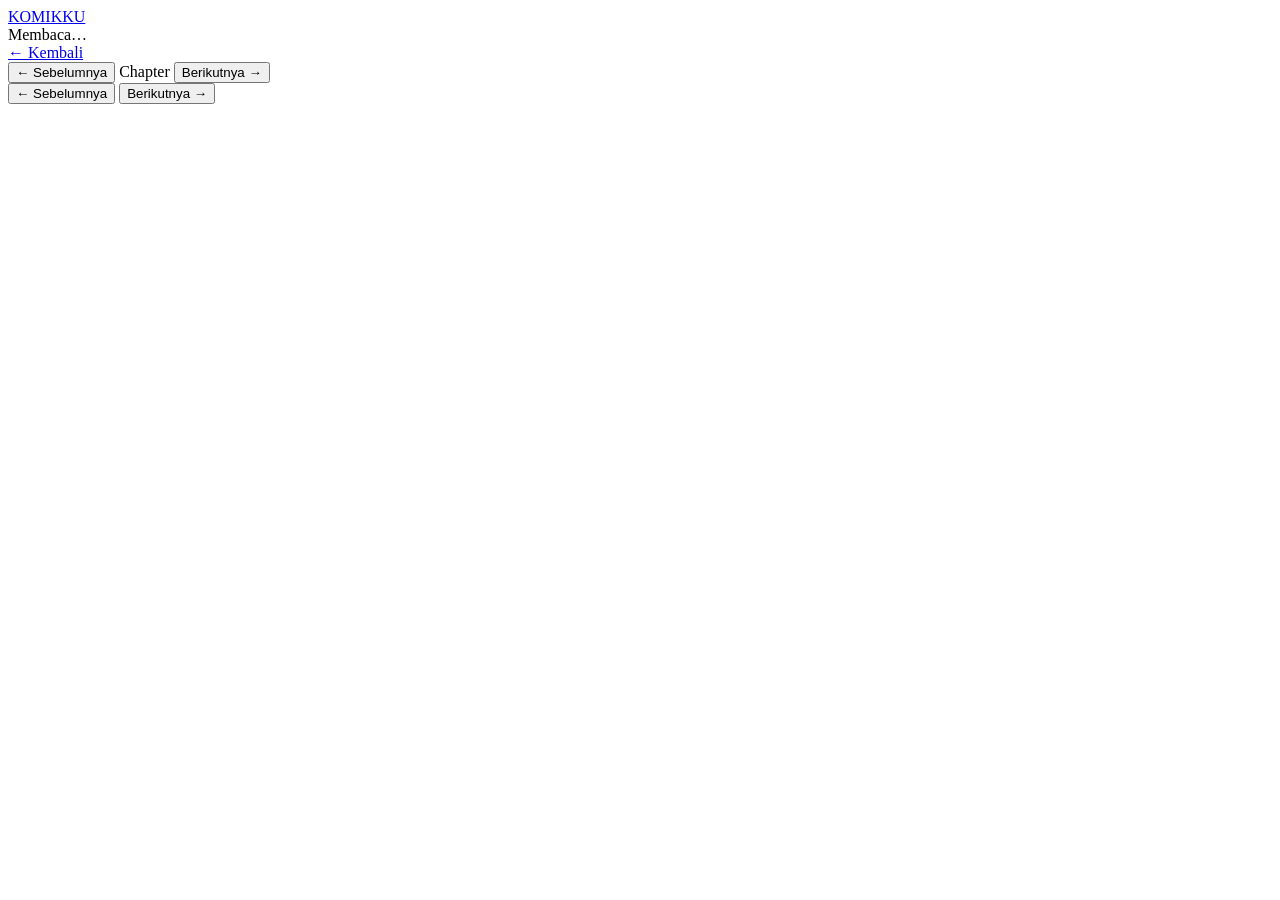
==== reader.html @ 8425692f "Add files via upload" ====
<!doctype html>
<html lang="id">
<head>
  <meta charset="utf-8">
  <meta name="viewport" content="width=device-width,initial-scale=1">
  <title>Baca Komik — KomikKu</title>
  <link rel="stylesheet" href="assets/style.css">
</head>
<body class="reader-page">
  <header class="reader-header">
    <a class="logo" href="./">KOMIK<span>KU</span></a>
    <div id="readerTitle">Membaca…</div>
    <a class="back-link" href="./">← Kembali</a>
  </header>
  <main>
    <div class="reader-toolbar">
      <button id="prevBtn" class="btn">← Sebelumnya</button>
      <span id="chapterLabel">Chapter</span>
      <button id="nextBtn" class="btn primary">Berikutnya →</button>
    </div>
    <div id="pages" class="pages"></div>
    <div class="reader-bottom">
      <button id="prevBottom" class="btn">← Sebelumnya</button>
      <button id="nextBottom" class="btn primary">Berikutnya →</button>
    </div>
  </main>
  <script src="assets/data.js"></script>
  <script src="assets/reader.js"></script>
</body>
</html>
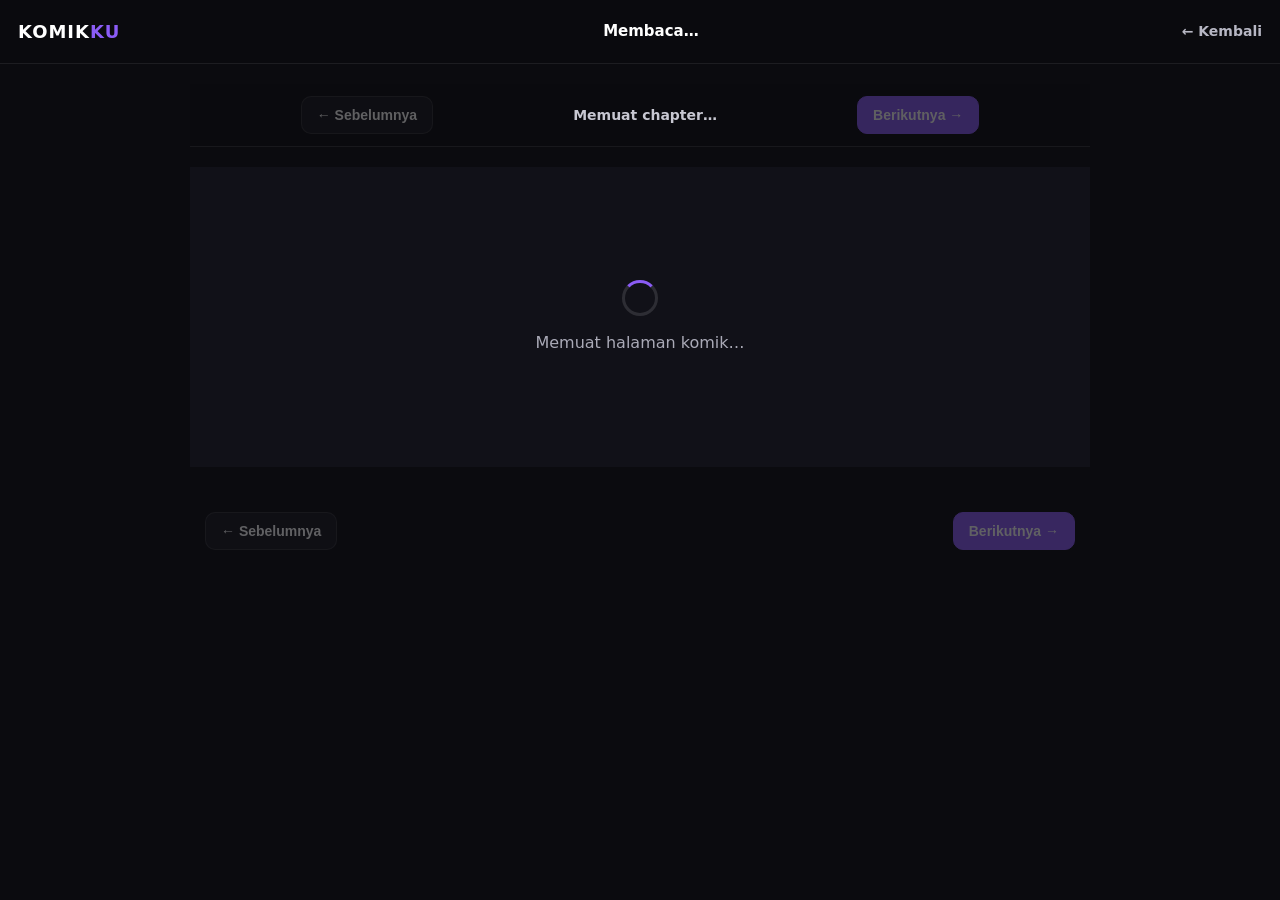
==== commit d7a8638d: "Add files via upload" ====
--- a/reader.html
+++ b/reader.html
@@ -2,29 +2,648 @@
 <html lang="id">
 <head>
   <meta charset="utf-8">
-  <meta name="viewport" content="width=device-width,initial-scale=1">
+
+  <meta
+    name="viewport"
+    content="width=device-width, initial-scale=1.0"
+  >
+
+  <meta
+    name="description"
+    content="Baca komik online di KomikKu"
+  >
+
+  <meta
+    name="theme-color"
+    content="#111111"
+  >
+
   <title>Baca Komik — KomikKu</title>
-  <link rel="stylesheet" href="assets/style.css">
+
+  <!-- CSS utama -->
+  <link
+    rel="stylesheet"
+    href="assets/style.css"
+  >
+
+  <!-- CSS khusus reader -->
+  <style>
+    /* ==========================================
+       READER PAGE
+       ========================================== */
+
+    body.reader-page {
+      margin: 0;
+      background: #0b0b0f;
+      color: #ffffff;
+      min-height: 100vh;
+    }
+
+    /* ==========================================
+       HEADER
+       ========================================== */
+
+    .reader-header {
+      position: sticky;
+      top: 0;
+      z-index: 1000;
+
+      width: 100%;
+
+      display: flex;
+      align-items: center;
+      justify-content: space-between;
+
+      gap: 15px;
+
+      padding: 12px 18px;
+
+      box-sizing: border-box;
+
+      background: rgba(11, 11, 15, 0.94);
+
+      backdrop-filter: blur(12px);
+      -webkit-backdrop-filter: blur(12px);
+
+      border-bottom: 1px solid rgba(255,255,255,0.08);
+    }
+
+    /* ==========================================
+       LOGO
+       ========================================== */
+
+    .reader-header .logo {
+      flex-shrink: 0;
+
+      color: #ffffff;
+
+      text-decoration: none;
+
+      font-size: 18px;
+      font-weight: 900;
+      letter-spacing: 1px;
+    }
+
+    .reader-header .logo span {
+      color: #8b5cf6;
+    }
+
+    /* ==========================================
+       JUDUL KOMIK
+       ========================================== */
+
+    #readerTitle {
+      flex: 1;
+
+      min-width: 0;
+
+      overflow: hidden;
+
+      text-overflow: ellipsis;
+
+      white-space: nowrap;
+
+      text-align: center;
+
+      font-size: 15px;
+
+      font-weight: 700;
+    }
+
+    /* ==========================================
+       KEMBALI
+       ========================================== */
+
+    .back-link {
+      flex-shrink: 0;
+
+      color: #b7b7c4;
+
+      text-decoration: none;
+
+      font-size: 14px;
+    }
+
+    .back-link:hover {
+      color: #ffffff;
+    }
+
+    /* ==========================================
+       MAIN
+       ========================================== */
+
+    .reader-page main {
+      width: 100%;
+
+      max-width: 1000px;
+
+      margin: 0 auto;
+    }
+
+    /* ==========================================
+       TOOLBAR
+       ========================================== */
+
+    .reader-toolbar {
+      position: sticky;
+
+      top: 61px;
+
+      z-index: 900;
+
+      display: flex;
+
+      align-items: center;
+
+      justify-content: center;
+
+      gap: 12px;
+
+      padding: 12px;
+
+      background: rgba(11, 11, 15, 0.92);
+
+      backdrop-filter: blur(10px);
+      -webkit-backdrop-filter: blur(10px);
+
+      border-bottom: 1px solid rgba(255,255,255,0.06);
+    }
+
+    #chapterLabel {
+      flex: 1;
+
+      max-width: 400px;
+
+      text-align: center;
+
+      font-size: 14px;
+
+      color: #c8c8d2;
+
+      font-weight: 600;
+    }
+
+    /* ==========================================
+       BUTTON
+       ========================================== */
+
+    .reader-toolbar .btn,
+    .reader-bottom .btn {
+
+      border: 1px solid rgba(255,255,255,0.1);
+
+      background: #18181f;
+
+      color: #ffffff;
+
+      border-radius: 10px;
+
+      padding: 10px 15px;
+
+      font-size: 14px;
+
+      font-weight: 700;
+
+      cursor: pointer;
+
+      transition:
+        background 0.2s ease,
+        transform 0.2s ease,
+        opacity 0.2s ease;
+    }
+
+    .reader-toolbar .btn:hover,
+    .reader-bottom .btn:hover {
+      background: #252530;
+
+      transform: translateY(-1px);
+    }
+
+    .reader-toolbar .btn.primary,
+    .reader-bottom .btn.primary {
+      background: #8b5cf6;
+
+      border-color: #8b5cf6;
+    }
+
+    .reader-toolbar .btn.primary:hover,
+    .reader-bottom .btn.primary:hover {
+      background: #7c3aed;
+    }
+
+    .reader-toolbar .btn:disabled,
+    .reader-bottom .btn:disabled {
+      opacity: 0.35;
+
+      cursor: not-allowed;
+
+      transform: none;
+    }
+
+    /* ==========================================
+       HALAMAN KOMIK
+       ========================================== */
+
+    .pages {
+      width: 100%;
+
+      max-width: 900px;
+
+      margin: 0 auto;
+
+      background: #111118;
+    }
+
+    /*
+     * Gambar dibuat block supaya tidak ada
+     * jarak putih/space antar gambar.
+     */
+
+    .pages .comic-page {
+      display: block;
+
+      width: 100%;
+
+      max-width: 100%;
+
+      height: auto;
+
+      margin: 0 auto;
+
+      padding: 0;
+
+      border: 0;
+
+      outline: none;
+
+      background: #111118;
+
+      user-select: none;
+
+      -webkit-user-drag: none;
+    }
+
+    /* ==========================================
+       LOADING
+       ========================================== */
+
+    .reader-loading {
+      display: flex;
+
+      flex-direction: column;
+
+      align-items: center;
+
+      justify-content: center;
+
+      min-height: 300px;
+
+      padding: 40px;
+
+      text-align: center;
+
+      color: #aaaab7;
+    }
+
+    .reader-spinner {
+      width: 36px;
+
+      height: 36px;
+
+      margin-bottom: 15px;
+
+      border: 3px solid rgba(255,255,255,0.12);
+
+      border-top-color: #8b5cf6;
+
+      border-radius: 50%;
+
+      animation:
+        readerSpin 0.8s linear infinite;
+    }
+
+    @keyframes readerSpin {
+      to {
+        transform: rotate(360deg);
+      }
+    }
+
+    /* ==========================================
+       ERROR
+       ========================================== */
+
+    .reader-error {
+      display: flex;
+
+      flex-direction: column;
+
+      align-items: center;
+
+      justify-content: center;
+
+      min-height: 300px;
+
+      padding: 30px;
+
+      text-align: center;
+
+      color: #ffffff;
+    }
+
+    .reader-error h2 {
+      margin: 0 0 10px;
+
+      font-size: 22px;
+    }
+
+    .reader-error p {
+      max-width: 600px;
+
+      margin: 0 0 20px;
+
+      color: #aaaab7;
+
+      word-break: break-word;
+    }
+
+    .reload-btn {
+      border: 0;
+
+      padding: 11px 18px;
+
+      border-radius: 10px;
+
+      background: #8b5cf6;
+
+      color: #ffffff;
+
+      font-weight: 700;
+
+      cursor: pointer;
+    }
+
+    /* ==========================================
+       ERROR PER HALAMAN
+       ========================================== */
+
+    .page-error {
+      display: flex;
+
+      flex-direction: column;
+
+      align-items: center;
+
+      justify-content: center;
+
+      gap: 8px;
+
+      padding: 30px 15px;
+
+      background: #17171f;
+
+      color: #ffffff;
+
+      text-align: center;
+    }
+
+    .page-error strong {
+      font-size: 15px;
+    }
+
+    .page-error small {
+      max-width: 90%;
+
+      color: #8f8f9d;
+
+      word-break: break-all;
+    }
+
+    .page-error button {
+      margin-top: 5px;
+
+      border: 0;
+
+      border-radius: 8px;
+
+      padding: 8px 14px;
+
+      background: #8b5cf6;
+
+      color: #ffffff;
+
+      font-weight: 700;
+
+      cursor: pointer;
+    }
+
+    /* ==========================================
+       BOTTOM NAVIGATION
+       ========================================== */
+
+    .reader-bottom {
+      display: flex;
+
+      align-items: center;
+
+      justify-content: space-between;
+
+      gap: 12px;
+
+      padding: 25px 15px 50px;
+
+      background: #0b0b0f;
+    }
+
+    /* ==========================================
+       MOBILE
+       ========================================== */
+
+    @media (max-width: 600px) {
+
+      .reader-header {
+        padding: 10px 12px;
+      }
+
+      .reader-header .logo {
+        font-size: 15px;
+      }
+
+      #readerTitle {
+        font-size: 13px;
+      }
+
+      .back-link {
+        font-size: 12px;
+      }
+
+      .reader-toolbar {
+        top: 52px;
+
+        gap: 7px;
+
+        padding: 8px;
+      }
+
+      .reader-toolbar .btn,
+      .reader-bottom .btn {
+        padding: 9px 10px;
+
+        font-size: 12px;
+      }
+
+      #chapterLabel {
+        font-size: 12px;
+      }
+
+      .reader-bottom {
+        padding: 20px 10px 40px;
+      }
+    }
+  </style>
 </head>
+
 <body class="reader-page">
+
+  <!-- ==========================================
+       HEADER
+       ========================================== -->
+
   <header class="reader-header">
-    <a class="logo" href="./">KOMIK<span>KU</span></a>
-    <div id="readerTitle">Membaca…</div>
-    <a class="back-link" href="./">← Kembali</a>
+
+    <a
+      class="logo"
+      href="./"
+      aria-label="Kembali ke halaman utama"
+    >
+      KOMIK<span>KU</span>
+    </a>
+
+    <div
+      id="readerTitle"
+      aria-live="polite"
+    >
+      Membaca…
+    </div>
+
+    <a
+      class="back-link"
+      href="./"
+    >
+      ← Kembali
+    </a>
+
   </header>
+
+
+  <!-- ==========================================
+       MAIN READER
+       ========================================== -->
+
   <main>
+
+    <!-- ========================================
+         NAVIGASI ATAS
+         ======================================== -->
+
     <div class="reader-toolbar">
-      <button id="prevBtn" class="btn">← Sebelumnya</button>
-      <span id="chapterLabel">Chapter</span>
-      <button id="nextBtn" class="btn primary">Berikutnya →</button>
+
+      <button
+        id="prevBtn"
+        class="btn"
+        type="button"
+        disabled
+      >
+        ← Sebelumnya
+      </button>
+
+      <span
+        id="chapterLabel"
+        aria-live="polite"
+      >
+        Memuat chapter…
+      </span>
+
+      <button
+        id="nextBtn"
+        class="btn primary"
+        type="button"
+        disabled
+      >
+        Berikutnya →
+      </button>
+
     </div>
-    <div id="pages" class="pages"></div>
+
+
+    <!-- ========================================
+         AREA HALAMAN KOMIK
+         ======================================== -->
+
+    <div
+      id="pages"
+      class="pages"
+      aria-live="polite"
+    >
+
+      <div class="reader-loading">
+
+        <div class="reader-spinner"></div>
+
+        <div>
+          Memuat halaman komik…
+        </div>
+
+      </div>
+
+    </div>
+
+
+    <!-- ========================================
+         NAVIGASI BAWAH
+         ======================================== -->
+
     <div class="reader-bottom">
-      <button id="prevBottom" class="btn">← Sebelumnya</button>
-      <button id="nextBottom" class="btn primary">Berikutnya →</button>
+
+      <button
+        id="prevBottom"
+        class="btn"
+        type="button"
+        disabled
+      >
+        ← Sebelumnya
+      </button>
+
+      <button
+        id="nextBottom"
+        class="btn primary"
+        type="button"
+        disabled
+      >
+        Berikutnya →
+      </button>
+
     </div>
+
   </main>
-  <script src="assets/data.js"></script>
-  <script src="assets/reader.js"></script>
+
+
+  <!-- ==========================================
+       DATA KOMIK
+       HARUS DIMUAT TERLEBIH DAHULU
+       ========================================== -->
+
+  <script
+    src="assets/data.js"
+  ></script>
+
+
+  <!-- ==========================================
+       READER JAVASCRIPT
+       ========================================== -->
+
+  <script
+    src="assets/reader.js"
+  ></script>
+
 </body>
 </html>
--- a/assets/style.css
+++ b/assets/style.css
@@ -0,0 +1,20 @@
+:root{
+  --bg:#0c0c0f;--surface:#15151a;--surface2:#1d1d24;--text:#f5f5f7;
+  --muted:#9a9aa5;--line:#292932;--accent:#ff4d6d;--accent2:#ff8a5b;
+  --max:1180px;--radius:18px;
+}
+:root[data-theme="light"]{--bg:#f7f7f8;--surface:#fff;--surface2:#eeeef1;--text:#17171a;--muted:#65656d;--line:#dddde2}
+*{box-sizing:border-box}html{scroll-behavior:smooth}body{margin:0;background:var(--bg);color:var(--text);font-family:Inter,ui-sans-serif,system-ui,-apple-system,Segoe UI,sans-serif;line-height:1.5}
+a{color:inherit;text-decoration:none}.site-header{height:72px;border-bottom:1px solid var(--line);display:flex;align-items:center;gap:28px;padding:0 24px;position:sticky;top:0;z-index:10;background:color-mix(in srgb,var(--bg) 92%,transparent);backdrop-filter:blur(14px)}
+.logo{font-weight:950;letter-spacing:-1px;font-size:20px}.logo span{color:var(--accent)}.nav{display:flex;gap:22px;margin:auto}.nav a,.text-link,.back-link{color:var(--muted);font-size:14px;font-weight:700}.nav a:hover,.text-link:hover{color:var(--text)}
+.icon-btn,.menu-btn{border:1px solid var(--line);background:var(--surface);color:var(--text);border-radius:12px;padding:9px 12px;cursor:pointer}.menu-btn{display:none}
+.hero{max-width:var(--max);margin:auto;padding:90px 24px 80px;display:grid;grid-template-columns:1.2fr .8fr;gap:60px;align-items:center}
+.eyebrow{font-size:11px;letter-spacing:2px;color:var(--accent);font-weight:900;margin:0 0 10px}.hero h1{font-size:clamp(42px,7vw,76px);line-height:.98;letter-spacing:-4px;margin:0 0 24px}.hero h1 span{color:var(--accent)}.hero-copy{max-width:600px;color:var(--muted);font-size:17px;margin-bottom:30px}
+.btn{display:inline-flex;align-items:center;justify-content:center;border:1px solid var(--line);background:var(--surface);color:var(--text);padding:11px 16px;border-radius:12px;font-weight:800;cursor:pointer}.btn.primary{background:var(--accent);border-color:var(--accent);color:white}.btn:disabled{opacity:.35;cursor:not-allowed}
+.hero-card{aspect-ratio:4/3;border-radius:28px;overflow:hidden;background:linear-gradient(135deg,#2b1830,#12151f);display:grid;place-items:center;border:1px solid var(--line);box-shadow:0 30px 80px #0006}.hero-art{text-align:center;font-size:24px;letter-spacing:5px;transform:rotate(-5deg)}.hero-art strong{font-size:44px;color:#fff}
+.section{max-width:var(--max);margin:auto;padding:55px 24px}.section-head{display:flex;align-items:end;justify-content:space-between;margin-bottom:24px}.section h2{font-size:30px;letter-spacing:-1px;margin:0}.comic-grid{display:grid;grid-template-columns:repeat(4,1fr);gap:20px}.comic-card{min-width:0}.cover-wrap{display:block;position:relative;aspect-ratio:3/4;border-radius:var(--radius);overflow:hidden;background:var(--surface2);border:1px solid var(--line)}.cover-wrap img{width:100%;height:100%;object-fit:cover;transition:transform .3s}.cover-wrap:hover img{transform:scale(1.035)}.badge{position:absolute;left:10px;top:10px;background:#000b;color:#fff;border-radius:999px;padding:4px 8px;font-size:10px;font-weight:800}.card-body{padding:12px 3px}.card-body h3{font-size:16px;margin:0 0 3px}.card-body p{font-size:12px;color:var(--muted);margin:0 0 9px}.card-meta{display:flex;justify-content:space-between;font-size:11px;color:var(--muted)}.card-meta span:first-child{color:var(--accent)}
+.genres{display:flex;flex-wrap:wrap;gap:10px}.genre{padding:12px 17px;background:var(--surface);border:1px solid var(--line);border-radius:999px;font-weight:800;font-size:13px}.genre:hover{border-color:var(--accent);color:var(--accent)}
+footer{border-top:1px solid var(--line);max-width:var(--max);margin:30px auto 0;padding:45px 24px;display:flex;justify-content:space-between;color:var(--muted)}footer p{font-size:12px}.footer-links{display:flex;gap:18px;font-size:13px}
+.reader-page{background:#08080a}.reader-header{position:sticky;top:0;z-index:5;height:64px;background:#08080af2;border-bottom:1px solid #25252a;display:flex;align-items:center;padding:0 18px;gap:20px}.reader-header #readerTitle{font-weight:800;margin:auto}.pages{max-width:900px;margin:0 auto}.pages img{display:block;width:100%;height:auto}.reader-toolbar,.reader-bottom{max-width:900px;margin:20px auto;padding:0 12px;display:flex;align-items:center;justify-content:space-between;gap:12px}.reader-bottom{padding-bottom:60px}
+@media(max-width:850px){.hero{grid-template-columns:1fr;padding-top:55px}.hero-card{max-width:500px}.comic-grid{grid-template-columns:repeat(3,1fr)}.nav{display:none}.nav.open{display:flex;position:absolute;left:0;right:0;top:72px;padding:18px 24px;background:var(--bg);border-bottom:1px solid var(--line);flex-direction:column}.menu-btn{display:block;order:2}.site-header .icon-btn{order:3}}
+@media(max-width:560px){.site-header{padding:0 16px}.hero{padding:45px 16px}.hero h1{letter-spacing:-2px;font-size:48px}.section{padding:40px 16px}.comic-grid{grid-template-columns:repeat(2,1fr);gap:15px}.section h2{font-size:25px}.footer-links{display:none}.reader-header{gap:10px}.reader-header #readerTitle{font-size:12px}.reader-toolbar,.reader-bottom{padding:0 10px}.reader-toolbar .btn,.reader-bottom .btn{font-size:11px;padding:9px 10px}}
